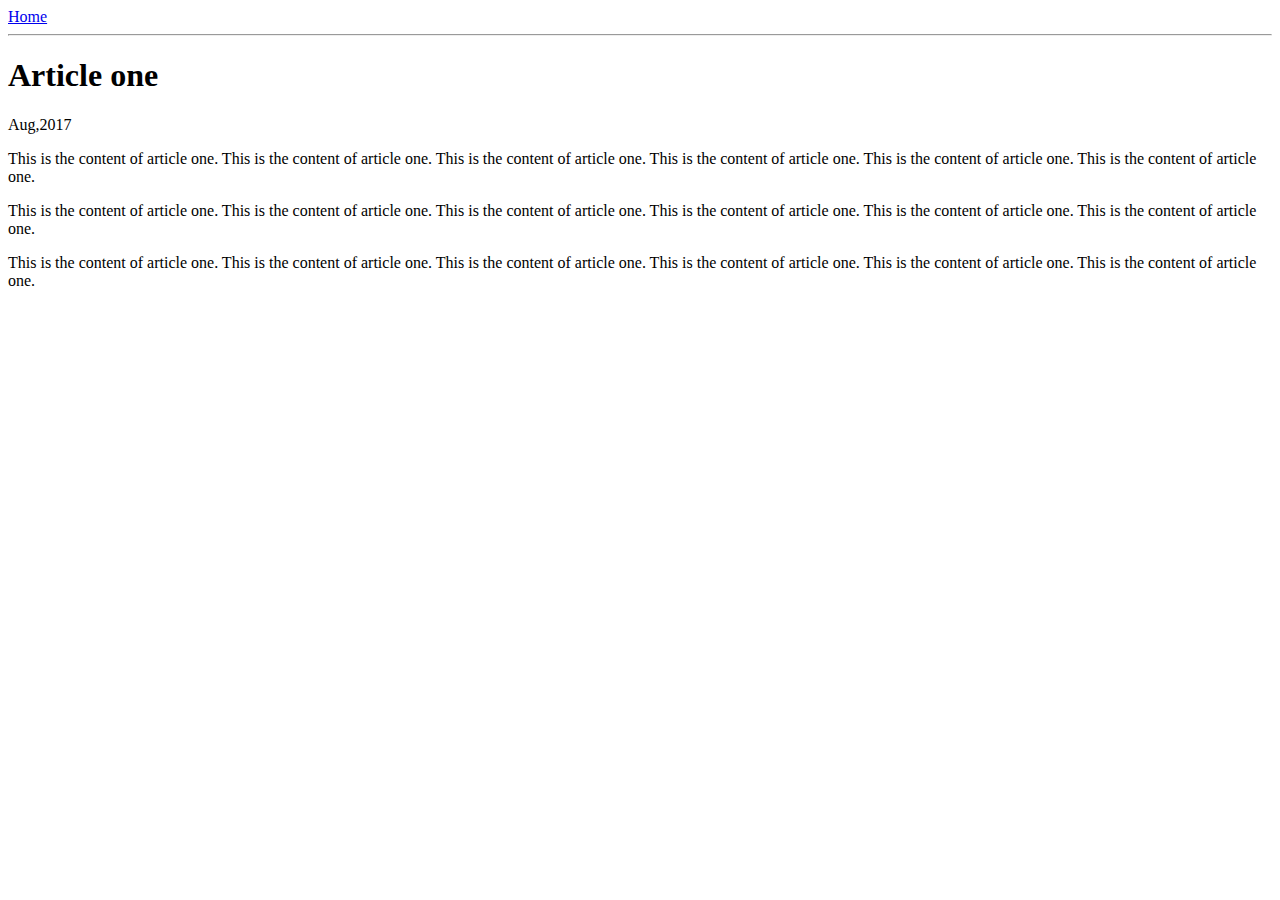
==== ui/article-one.html @ f6438dae "[imad-console] Updates ui/article-one.html" ====
<html>
    <head>
        <title>article one</title>
    </head>
    <body>
        <div>
            <a href="/">Home</a>
        </div>
        <hr>
        <h1>Article one</h1>
        <div>
            Aug,2017
        </div>
        <div>
            <p>
                This is the content of article one. This is the content of article one. This is the content of article one.
                This is the content of article one. This is the content of article one. This is the content of article one.
            </p>
            <p>
                This is the content of article one. This is the content of article one. This is the content of article one.
                This is the content of article one. This is the content of article one. This is the content of article one.
            </p>
            <p>
                This is the content of article one. This is the content of article one. This is the content of article one.
                This is the content of article one. This is the content of article one. This is the content of article one.
            </p>
        </div>
    </body>
</html>
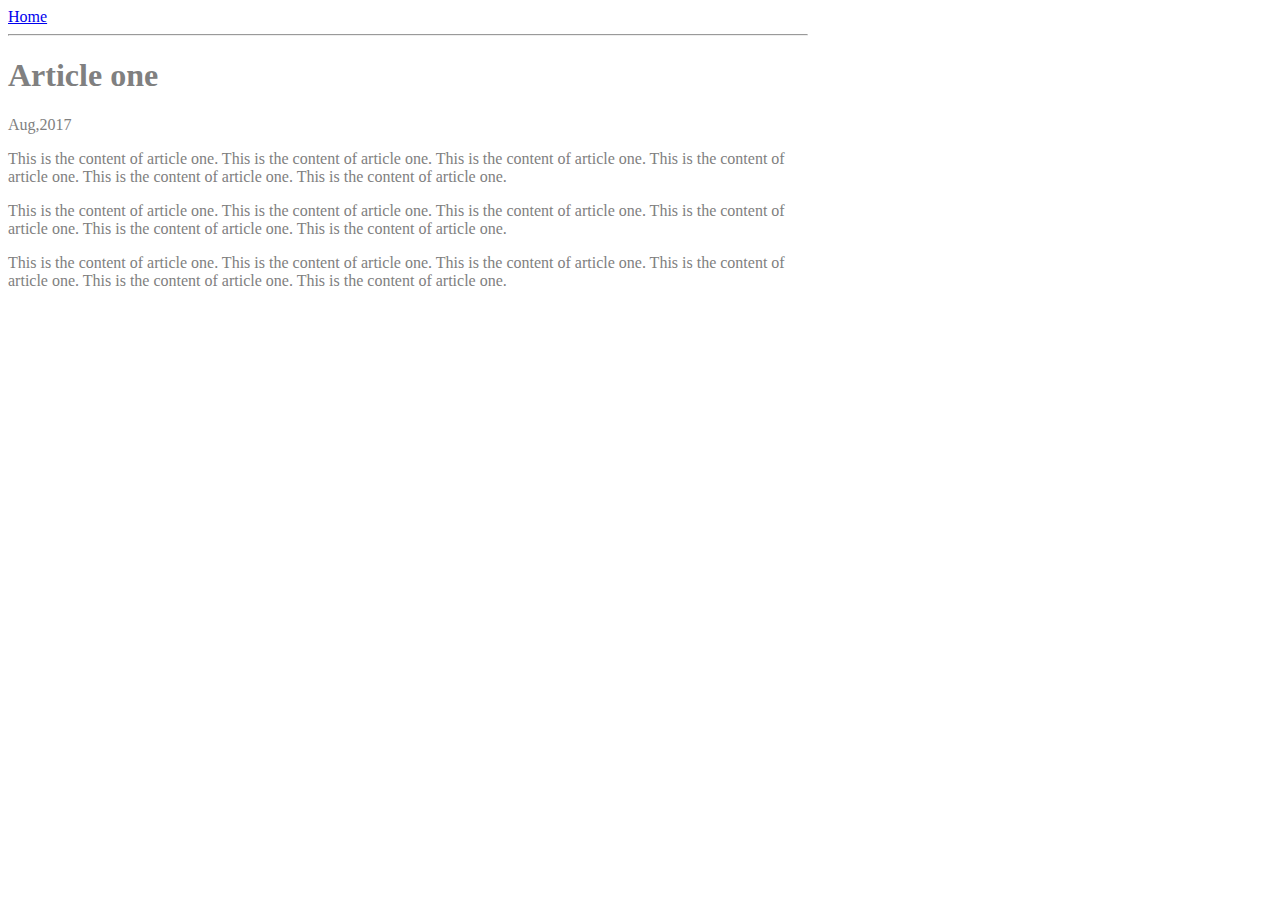
==== commit 3d2b3499: "[imad-console] Updates ui/article-one.html" ====
--- a/ui/article-one.html
+++ b/ui/article-one.html
@@ -1,8 +1,18 @@
 <html>
     <head>
         <title>article one</title>
+        <style>
+            .container
+            {
+                max-width:800px;
+                margin:center;
+                color:grey;
+                font-family:san-sarif;
+            }
+        </style>
     </head>
     <body>
+        <div class="container">
         <div>
             <a href="/">Home</a>
         </div>
@@ -25,6 +35,7 @@
                 This is the content of article one. This is the content of article one. This is the content of article one.
             </p>
         </div>
+        </div>
     </body>
 </html>
 
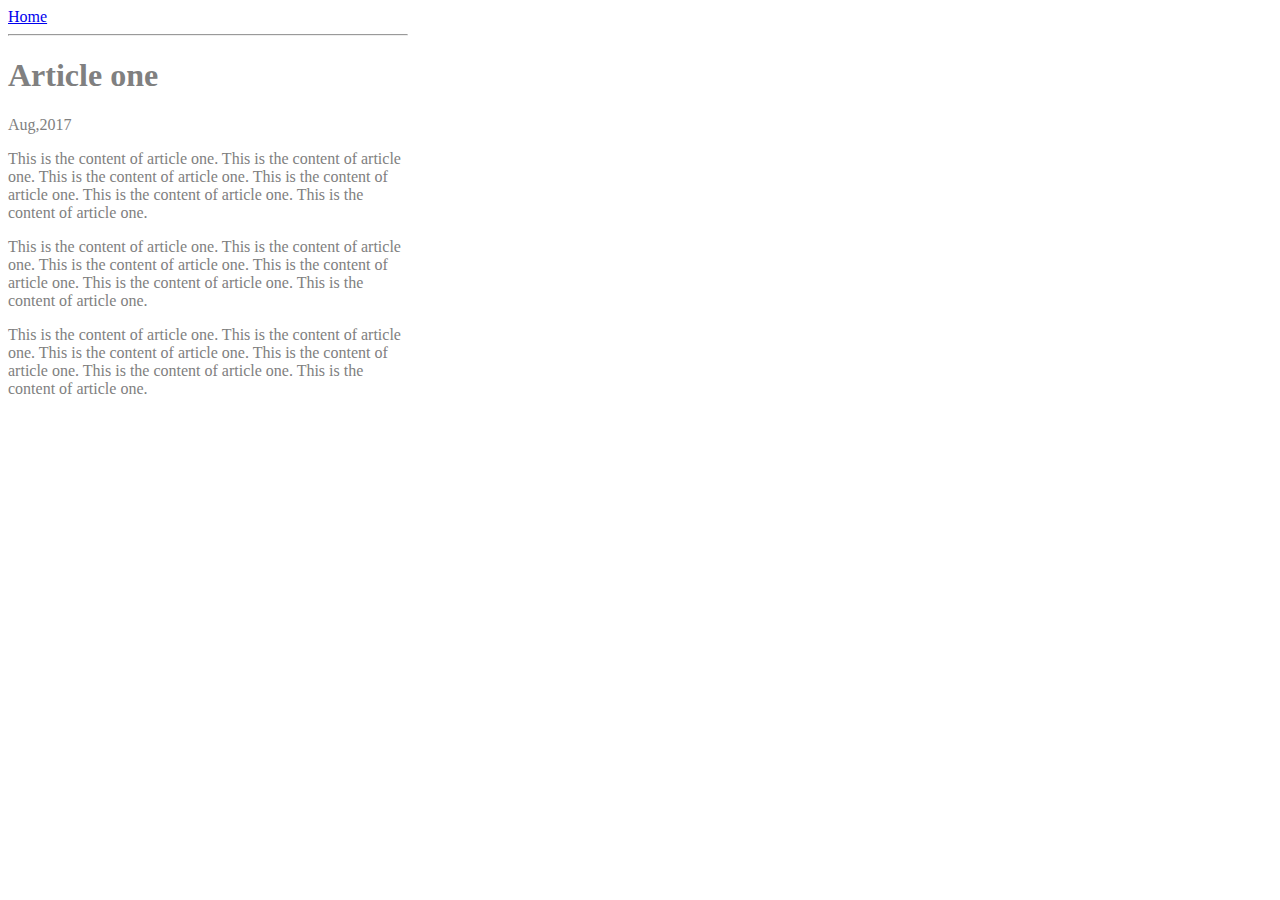
==== commit 7831645c: "[imad-console] Updates ui/article-one.html" ====
--- a/ui/article-one.html
+++ b/ui/article-one.html
@@ -4,7 +4,7 @@
         <style>
             .container
             {
-                max-width:800px;
+                max-width:400px;
                 margin:center;
                 color:grey;
                 font-family:san-sarif;
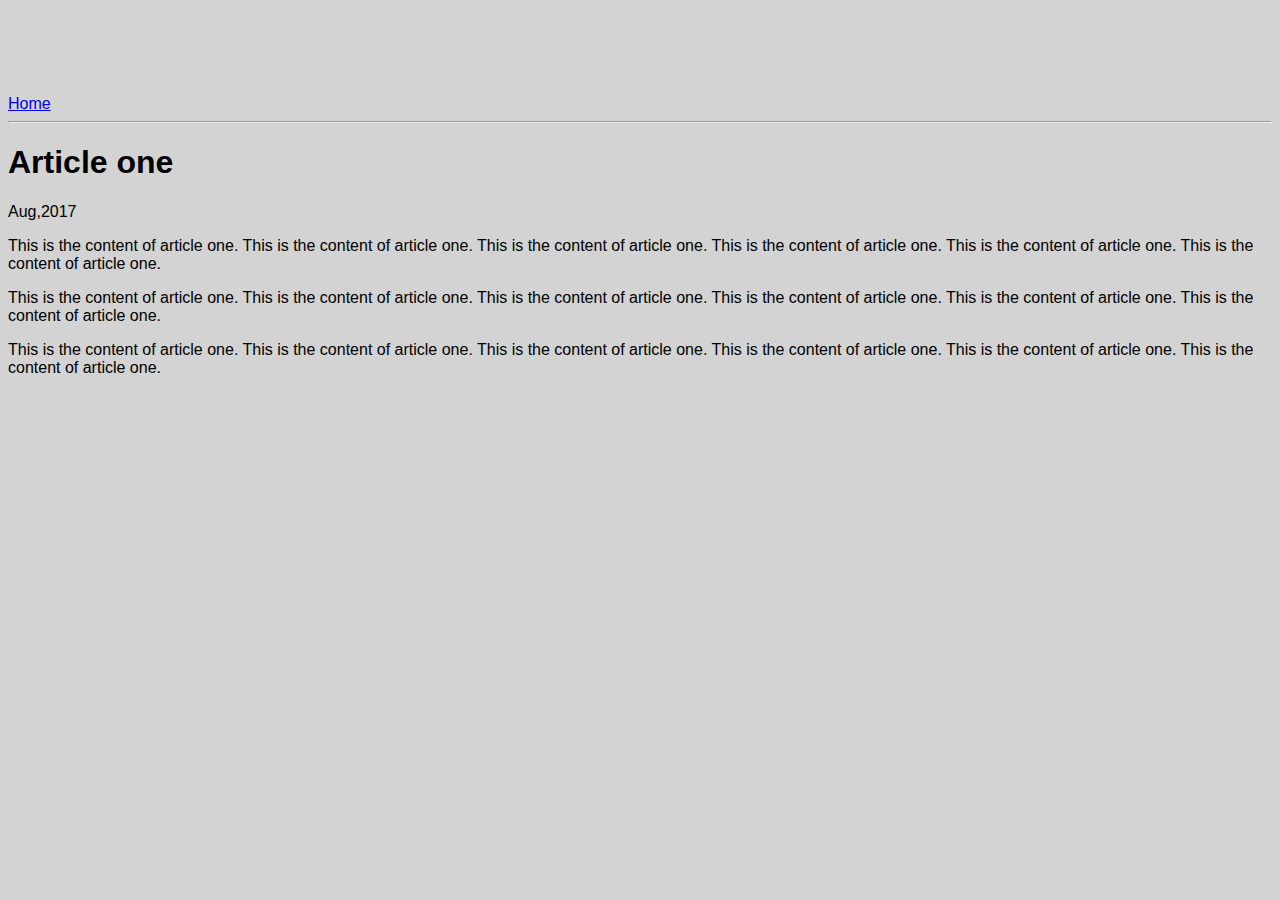
==== commit b5e35aa3: "[imad-console] Updates ui/article-one.html" ====
--- a/ui/article-one.html
+++ b/ui/article-one.html
@@ -1,15 +1,8 @@
 <html>
     <head>
         <title>article one</title>
-        <style>
-            .container
-            {
-                max-width:400px;
-                margin:center;
-                color:grey;
-                font-family:san-sarif;
-            }
-        </style>
+        <link href="/ui/style.css" rel="stylesheet" />
+        <meta name="viewport" content="width-device-width,initial-scale=1"/>
     </head>
     <body>
         <div class="container">
--- a/ui/style.css
+++ b/ui/style.css
@@ -0,0 +1,22 @@
+body {
+    font-family: sans-serif;
+    background-color: lightgrey;
+    margin-top: 95px;
+}
+
+.center {
+    text-align: center;
+}
+
+.text-big {
+    font-size: 300%;
+}
+
+.bold {
+    font-weight: bold;
+}
+
+.img-medium {
+    height: 200px;
+}
+
